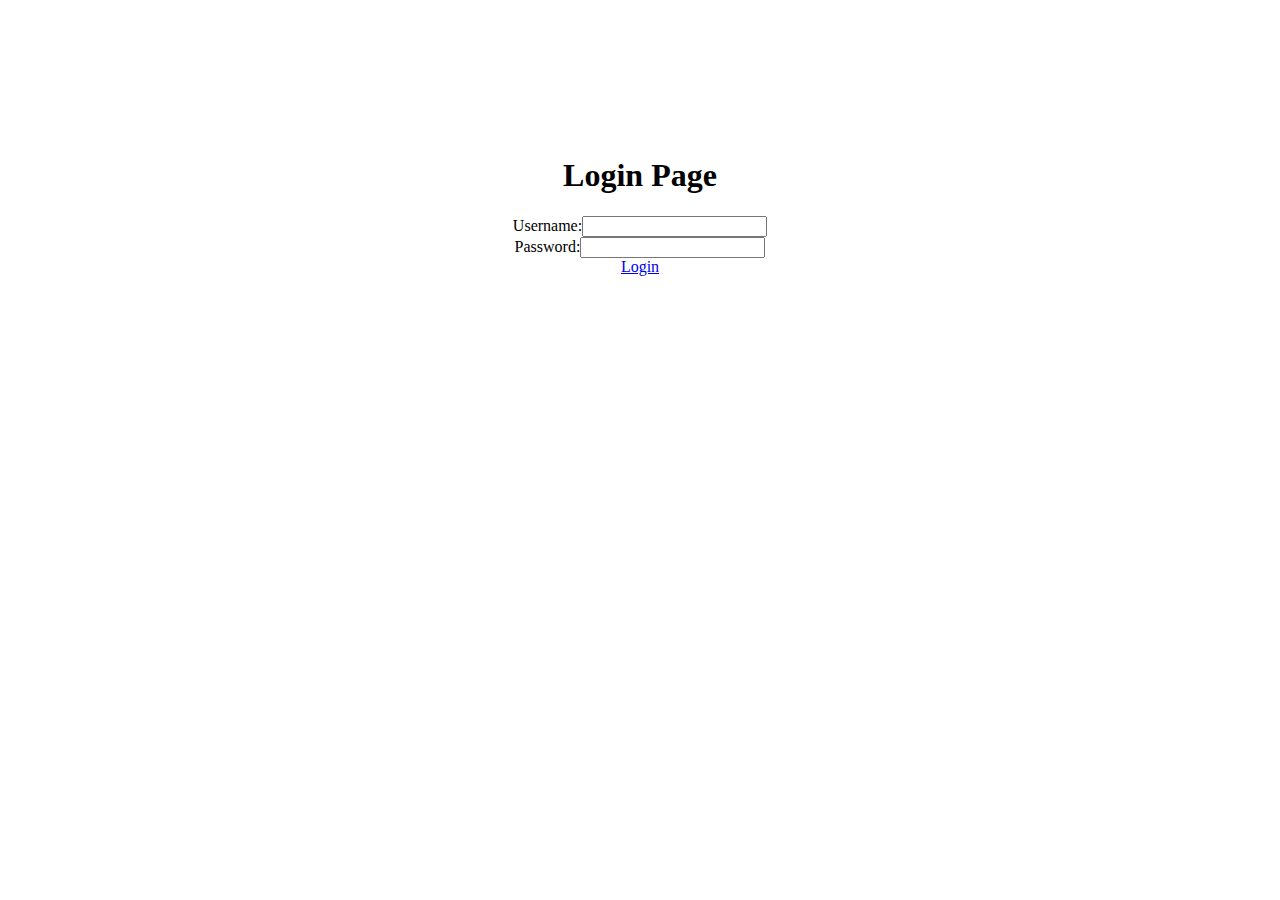
==== src/main/webapp/index.html @ ae70a192 "Add files via upload" ====
<!DOCTYPE html>
<html>
    <head>
        <title>Start Page</title>
        <meta http-equiv="Content-Type" content="text/html; charset=UTF-8">
    </head>
    <body style="text-align: center;padding-top: 10%;">
        <div>
        <h1>Login Page</h1>
        <form>Username:<input type="text"/></br>
        Password:<input type="password"/></form>
        
        <a href="view">Login</a>
        </div>
    </body>
</html>
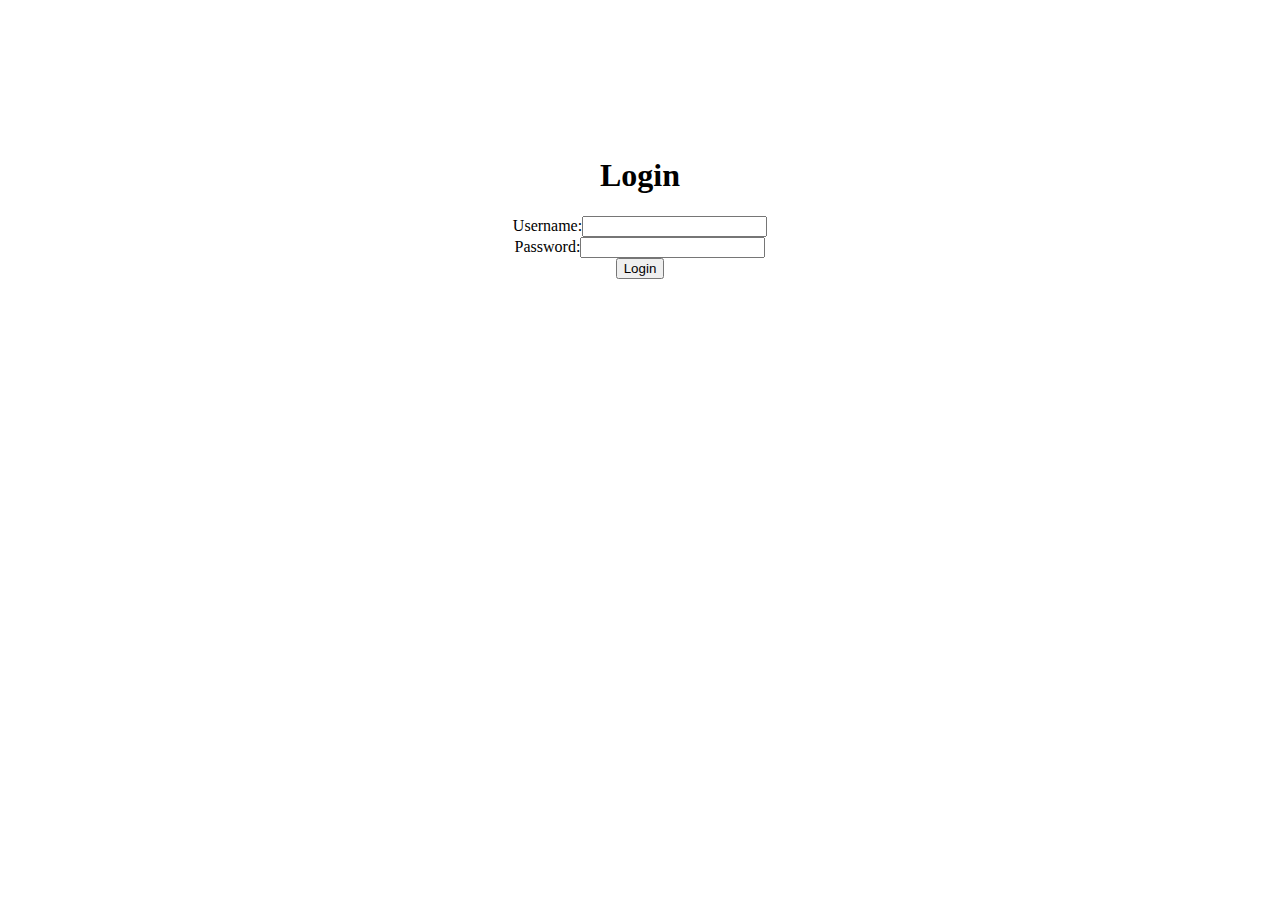
==== commit a287f724: "Refactor code" ====
--- a/src/main/webapp/index.html
+++ b/src/main/webapp/index.html
@@ -6,11 +6,12 @@
     </head>
     <body style="text-align: center;padding-top: 10%;">
         <div>
-        <h1>Login Page</h1>
-        <form>Username:<input type="text"/></br>
-        Password:<input type="password"/></form>
-        
-        <a href="view">Login</a>
+            <h1>Login</h1>
+            <form method="POST" action="LoginController">
+                Username:<input type="text" name="username"/> </br>
+                Password:<input type="password" name="password"/> </br>
+                <input type="submit" value="Login" />
+            </form>
         </div>
     </body>
 </html>
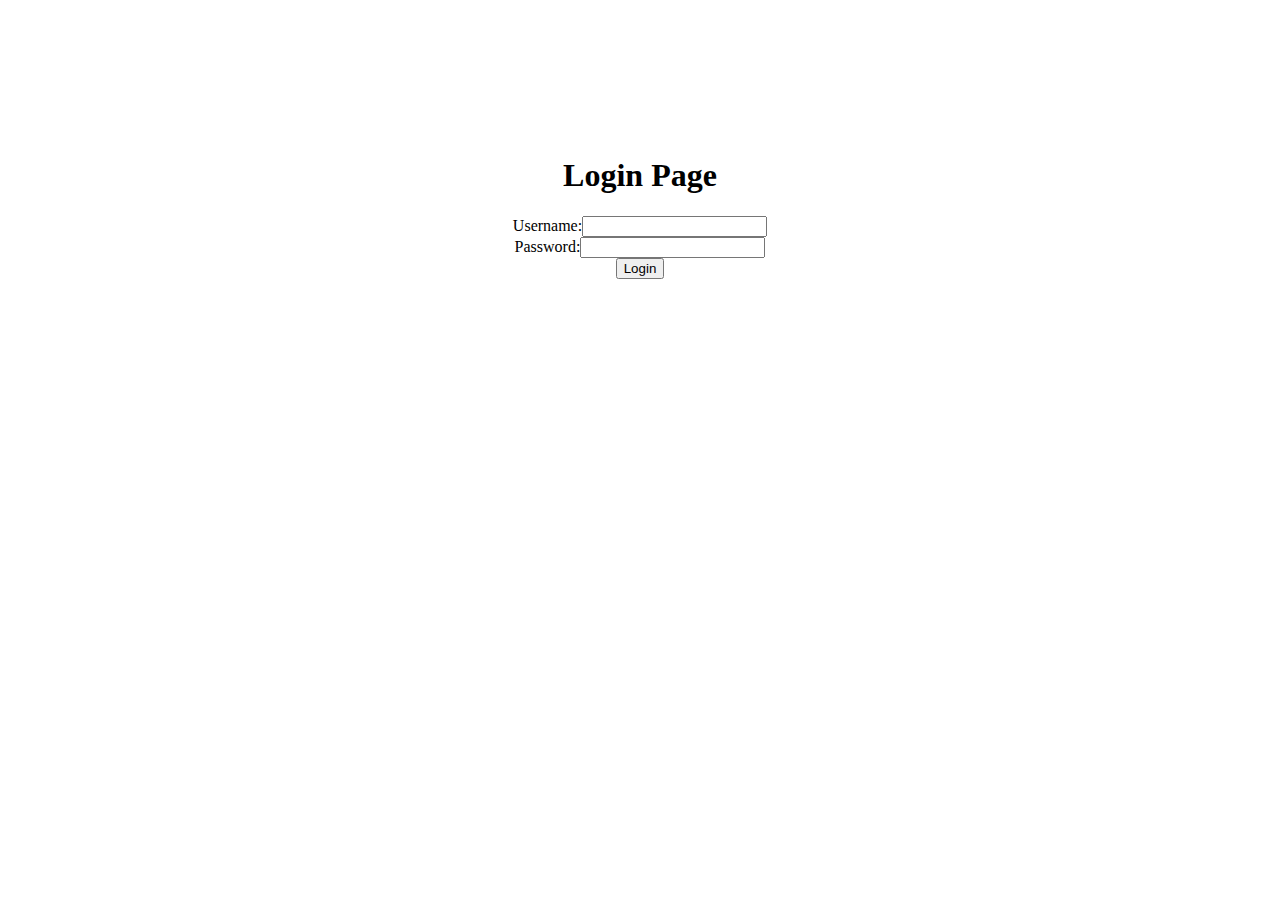
==== commit b651e190: "Update" ====
--- a/src/main/webapp/index.html
+++ b/src/main/webapp/index.html
@@ -6,8 +6,8 @@
     </head>
     <body style="text-align: center;padding-top: 10%;">
         <div>
-            <h1>Login</h1>
-            <form method="POST" action="LoginController">
+            <h1>Login Page</h1>
+            <form method="POST" action="login">
                 Username:<input type="text" name="username"/> </br>
                 Password:<input type="password" name="password"/> </br>
                 <input type="submit" value="Login" />
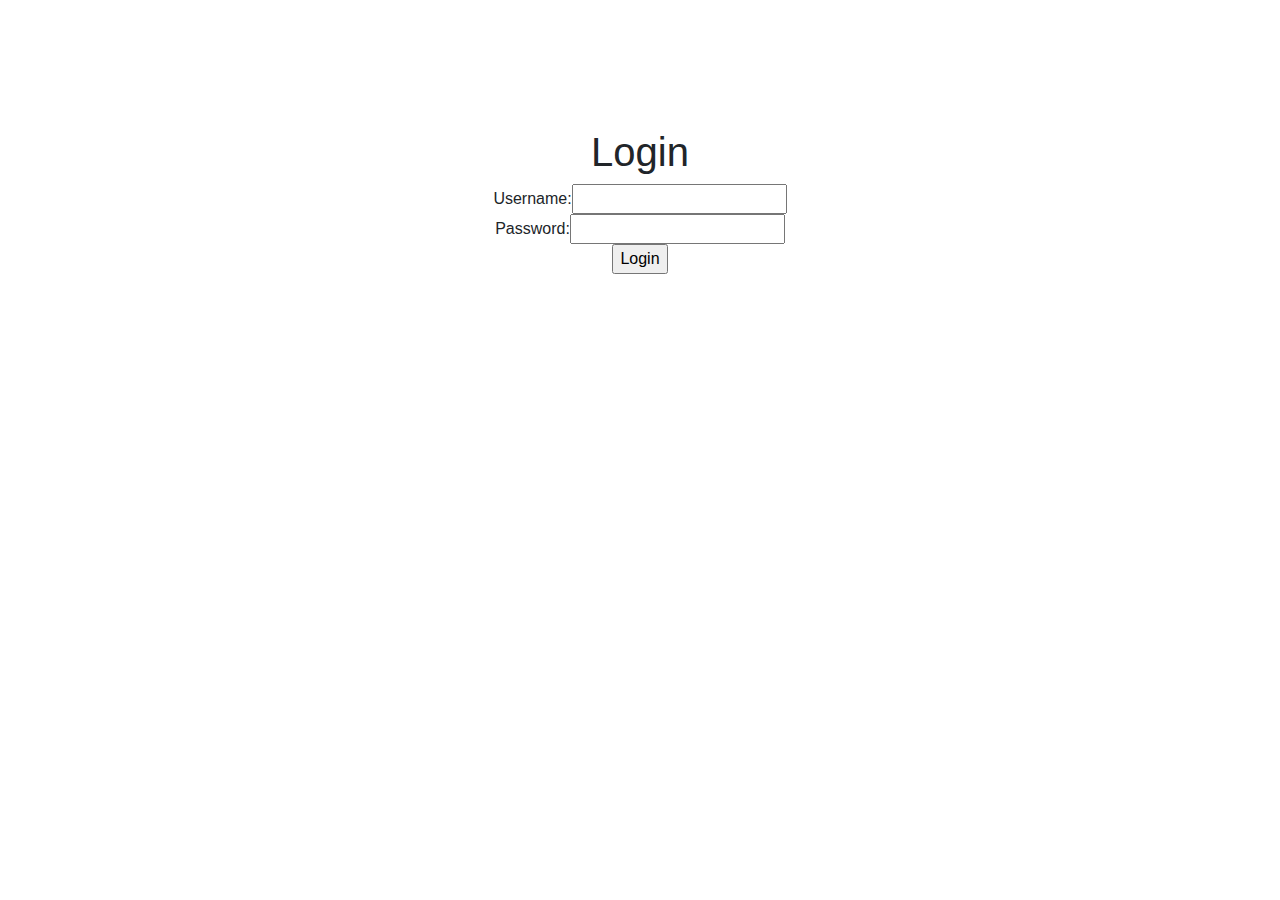
==== commit 47afb4fc: "Update UI" ====
--- a/src/main/webapp/index.html
+++ b/src/main/webapp/index.html
@@ -1,12 +1,14 @@
 <!DOCTYPE html>
 <html>
     <head>
-        <title>Start Page</title>
+        <title>Login Page</title>
         <meta http-equiv="Content-Type" content="text/html; charset=UTF-8">
+        <link rel="stylesheet" href="https://stackpath.bootstrapcdn.com/bootstrap/4.3.1/css/bootstrap.min.css" integrity="sha384-ggOyR0iXCbMQv3Xipma34MD+dH/1fQ784/j6cY/iJTQUOhcWr7x9JvoRxT2MZw1T" crossorigin="anonymous">
+
     </head>
     <body style="text-align: center;padding-top: 10%;">
         <div>
-            <h1>Login Page</h1>
+            <h1>Login</h1>
             <form method="POST" action="login">
                 Username:<input type="text" name="username"/> </br>
                 Password:<input type="password" name="password"/> </br>
@@ -14,4 +16,7 @@
             </form>
         </div>
     </body>
+    <script src="https://code.jquery.com/jquery-3.3.1.slim.min.js" integrity="sha384-q8i/X+965DzO0rT7abK41JStQIAqVgRVzpbzo5smXKp4YfRvH+8abtTE1Pi6jizo" crossorigin="anonymous"></script>
+    <script src="https://cdnjs.cloudflare.com/ajax/libs/popper.js/1.14.7/umd/popper.min.js" integrity="sha384-UO2eT0CpHqdSJQ6hJty5KVphtPhzWj9WO1clHTMGa3JDZwrnQq4sF86dIHNDz0W1" crossorigin="anonymous"></script>
+    <script src="https://stackpath.bootstrapcdn.com/bootstrap/4.3.1/js/bootstrap.min.js" integrity="sha384-JjSmVgyd0p3pXB1rRibZUAYoIIy6OrQ6VrjIEaFf/nJGzIxFDsf4x0xIM+B07jRM" crossorigin="anonymous"></script>
 </html>
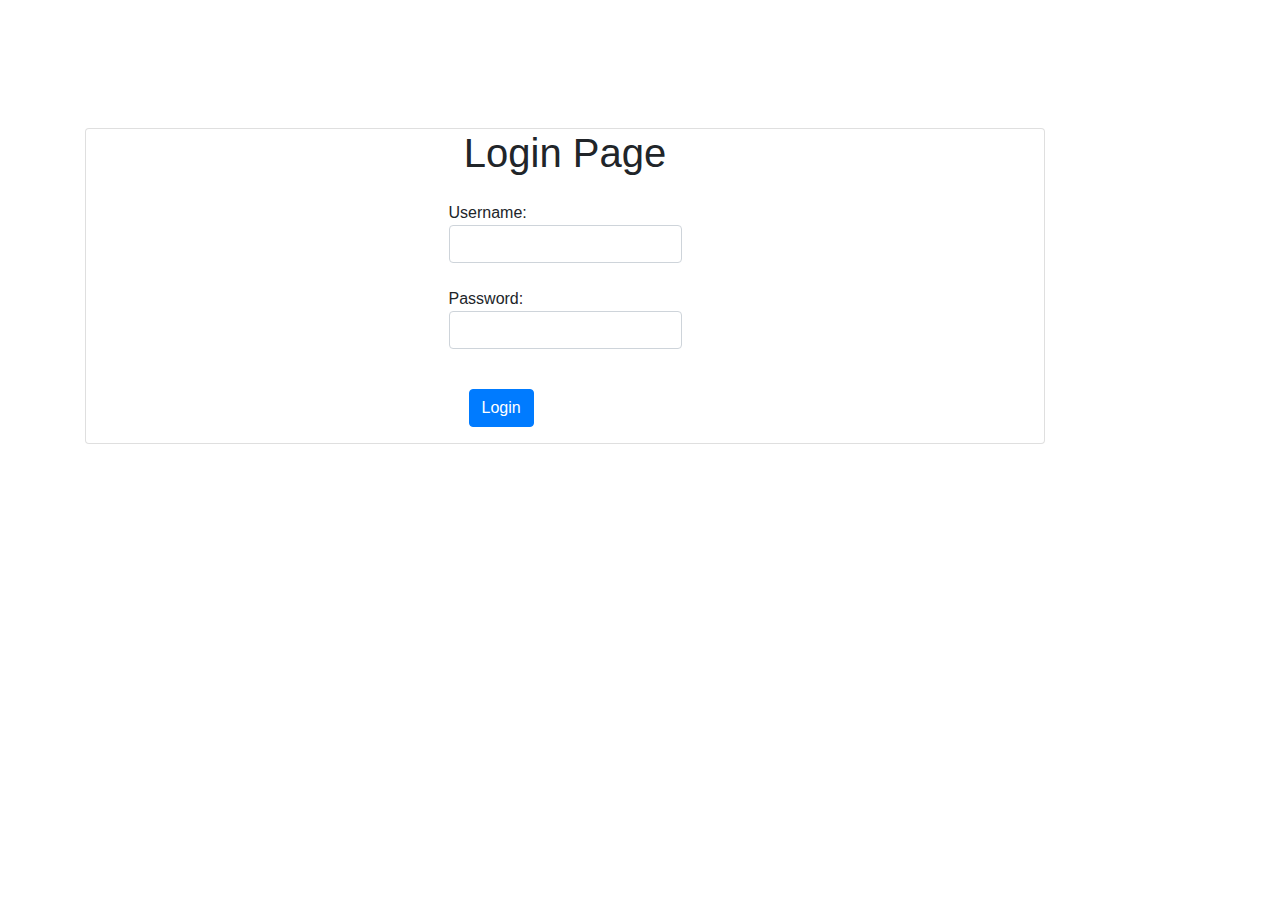
==== commit c04a6d9f: "Signed-off-by: gianghtn <gianghtn.cotai@gmail.com>" ====
--- a/src/main/webapp/index.html
+++ b/src/main/webapp/index.html
@@ -3,20 +3,29 @@
     <head>
         <title>Login Page</title>
         <meta http-equiv="Content-Type" content="text/html; charset=UTF-8">
-        <link rel="stylesheet" href="https://stackpath.bootstrapcdn.com/bootstrap/4.3.1/css/bootstrap.min.css" integrity="sha384-ggOyR0iXCbMQv3Xipma34MD+dH/1fQ784/j6cY/iJTQUOhcWr7x9JvoRxT2MZw1T" crossorigin="anonymous">
+        <link rel="stylesheet" href="https://stackpath.bootstrapcdn.com/bootstrap/4.3.1/css/bootstrap.min.css" crossorigin="anonymous">
 
     </head>
     <body style="text-align: center;padding-top: 10%;">
-        <div>
-            <h1>Login</h1>
-            <form method="POST" action="login">
-                Username:<input type="text" name="username"/> </br>
-                Password:<input type="password" name="password"/> </br>
-                <input type="submit" value="Login" />
+        <div class="container">
+        <div class="card" style="width: 60rem;">
+            
+                <h1>Login Page</h1>
+                <div class="row justify-content-center align-items-center">
+            <form class="px-4 py-3 text-left" method="POST" action="login">
+                <div class="form-group">
+                    Username:<input class="form-control" id="exampleInputEmail1" type="text" name="username"/> </br>
+                    Password:<input class="form-control" id="exampleInputPassword1" type="password" name="password"/> </br>
+                </div>
+                <div class="form-check">
+                    <input class="btn btn-primary" type="submit" value="Login" />
+                </div>
             </form>
+                </div>
+            </div>
         </div>
+        <script src="https://code.jquery.com/jquery-3.3.1.slim.min.js" crossorigin="anonymous"></script>
+        <script src="https://cdnjs.cloudflare.com/ajax/libs/popper.js/1.14.7/umd/popper.min.js" crossorigin="anonymous"></script>
+        <script src="https://stackpath.bootstrapcdn.com/bootstrap/4.3.1/js/bootstrap.min.js" crossorigin="anonymous"></script>
     </body>
-    <script src="https://code.jquery.com/jquery-3.3.1.slim.min.js" integrity="sha384-q8i/X+965DzO0rT7abK41JStQIAqVgRVzpbzo5smXKp4YfRvH+8abtTE1Pi6jizo" crossorigin="anonymous"></script>
-    <script src="https://cdnjs.cloudflare.com/ajax/libs/popper.js/1.14.7/umd/popper.min.js" integrity="sha384-UO2eT0CpHqdSJQ6hJty5KVphtPhzWj9WO1clHTMGa3JDZwrnQq4sF86dIHNDz0W1" crossorigin="anonymous"></script>
-    <script src="https://stackpath.bootstrapcdn.com/bootstrap/4.3.1/js/bootstrap.min.js" integrity="sha384-JjSmVgyd0p3pXB1rRibZUAYoIIy6OrQ6VrjIEaFf/nJGzIxFDsf4x0xIM+B07jRM" crossorigin="anonymous"></script>
-</html>
+    </html>
